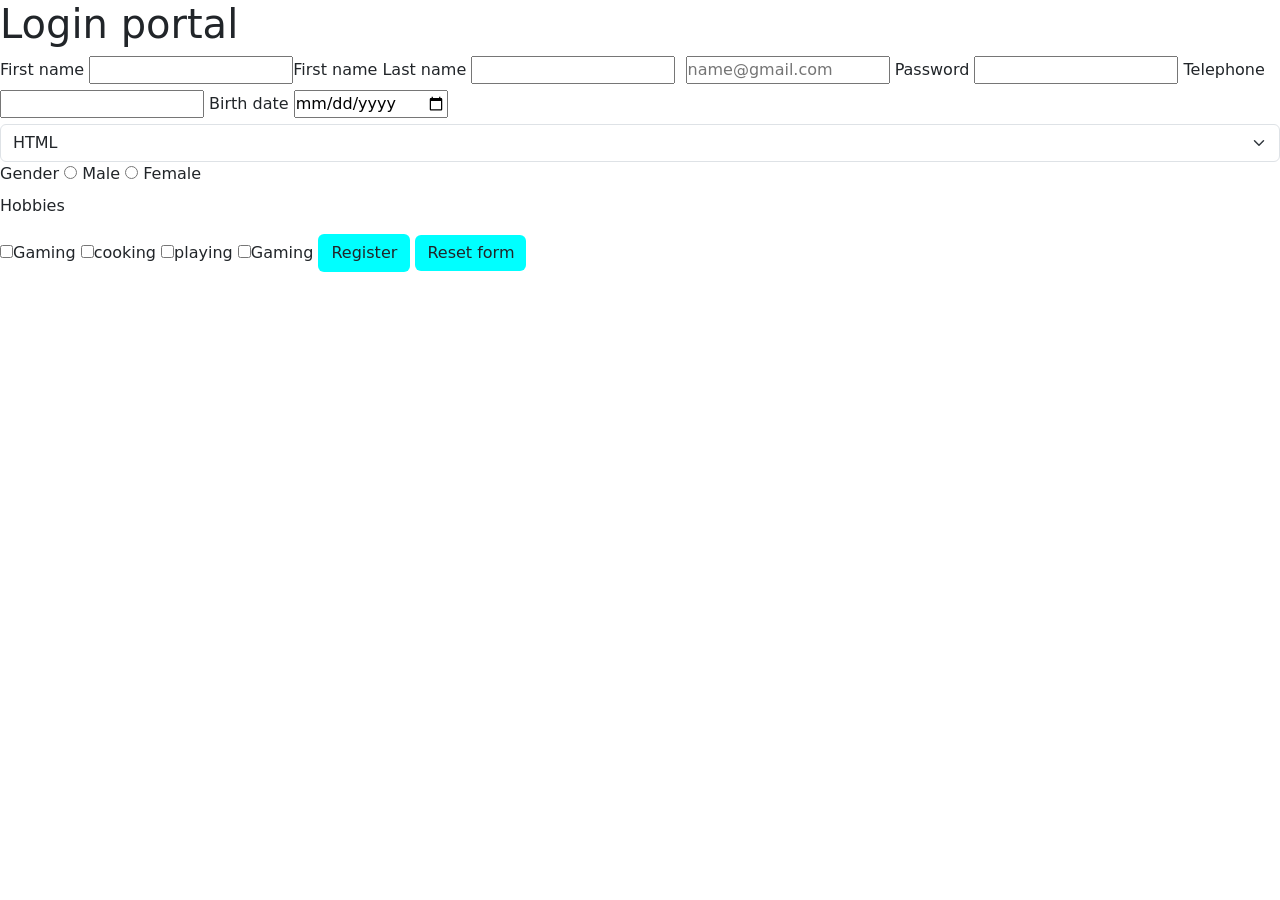
==== html/form.html @ bff8f3ca "Initial commit" ====
<!doctype html>
<html lang="en">
  <head>
    <meta charset="UTF-8" />
    <meta name="viewport" content="width=device-width, initial-scale=1.0" />
    <title>Document</title>
    <link
      rel="stylesheet"
      href="https://cdn.jsdelivr.net/npm/bootstrap@5.3.8/dist/css/bootstrap.min.css"
    />
    <style>
      * {
        font-family:
          system-ui,
          -apple-system,
          BlinkMacSystemFont,
          "Segoe UI",
          Roboto,
          Oxygen,
          Ubuntu,
          Cantarell,
          "Open Sans",
          "Helvetica Neue",
          sans-serif;
        margin: 0;
        padding: 0;
      }
    </style>
  </head>
  <body>
    <form action="#" class="form-group">
      <h1>Login portal</h1>
      <label for="fname">First name</label>
      <input type="text" name="fname" class="form-input">First name</input>

      <label for="lname">Last name</label>
      <input type="text" name="lname" class="form-input"></input>
      <label for="email" class="form-label"></label>
      <input
        type="email"
        name="email"
        class="form-input"
        placeholder="name@gmail.com"
      />
      <label for="password" class="form-label">Password</label>
      <input
        type="password"
        name="password"
        id="password"
        class="form-input"
        min="8"
        max="30"
      />
      <label for="" class="form-label">Telephone</label>
      <input
        type="tel"
        name="telephone"
        id="telephone"
        class="form-input"
        min=1
      />
      <label for="date" class="form-label">Birth date</label>
      <input type="date" name="date">
      <select class="form-select">
        <option value="1" class="form-option">HTML</option>
        <option value="2" class="form-option">CSS</option>
        <option value="3" class="form-option">Javascript</option>
        <option value="4" class="form-option"></option>
      </select>
      
      <label for="male" class="form-label">Gender</label>
      <input type="radio" class="form-input" name="male">
      <label for="male" class="form-label">Male</label>
      <input type="radio" class="form-input" name="male">
      <label for="male" class="form-label">Female</label>
      <p>Hobbies</p>

      <input type="checkbox">Gaming</input>
      <input type="checkbox">cooking</input>
      <input type="checkbox">playing</input>
      <input type="checkbox">Gaming</input>
      <button class="btn" style="background-color: aqua;">Register</button>
      <button class="btn" style="background-color: aqua; border: 0;">Reset form</button>
    </form>
  </body>
</html>
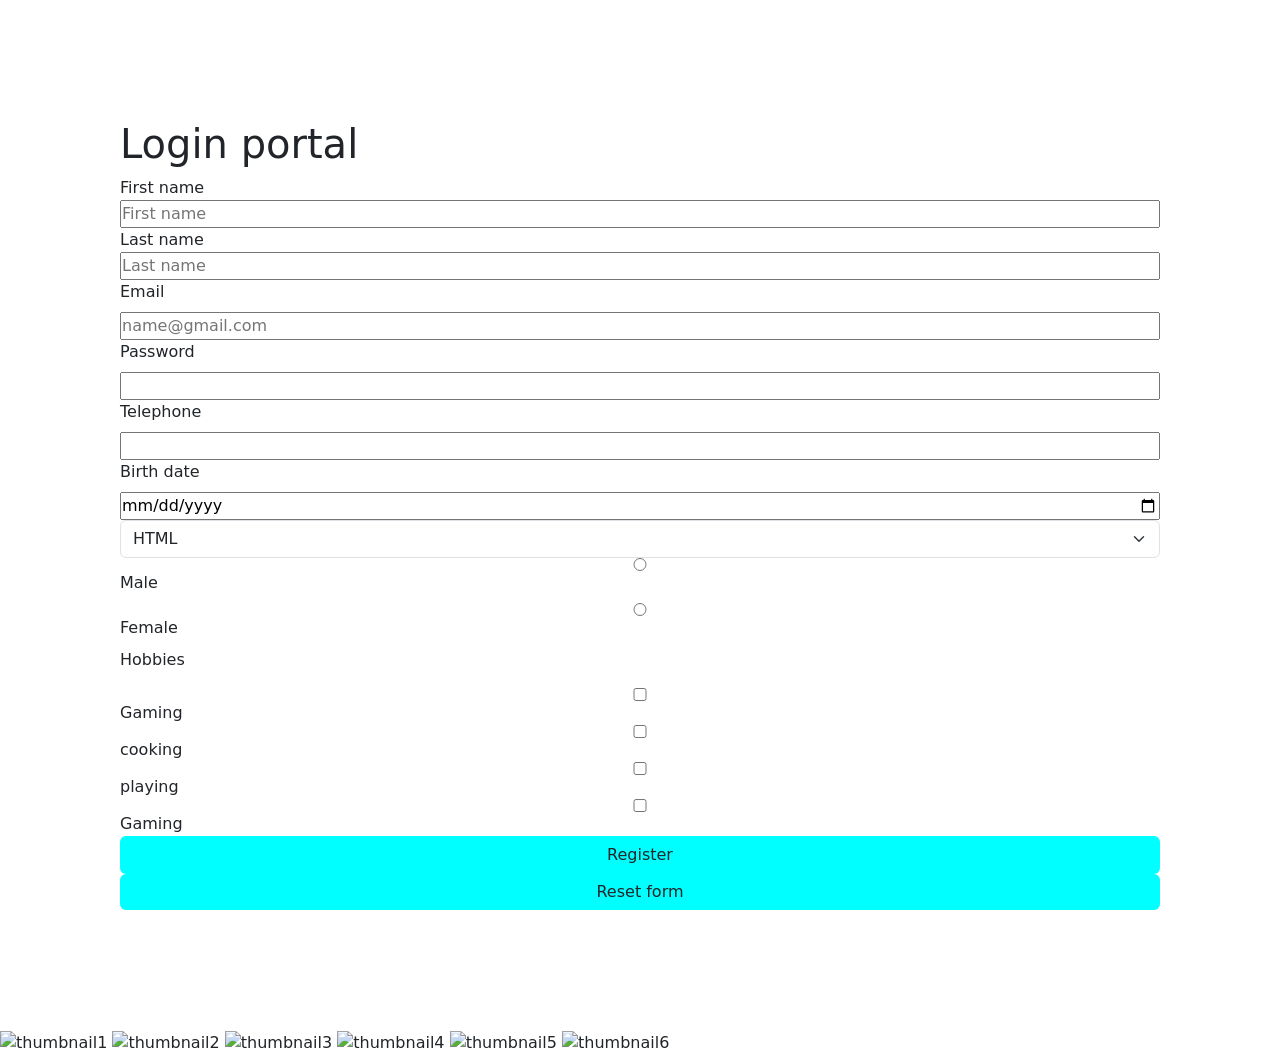
==== commit a9eba954: "reviewed the form grids, thumbnails" ====
--- a/html/form.html
+++ b/html/form.html
@@ -8,6 +8,7 @@
       rel="stylesheet"
       href="https://cdn.jsdelivr.net/npm/bootstrap@5.3.8/dist/css/bootstrap.min.css"
     />
+    <link rel="stylesheet" href="form.css" />
     <style>
       * {
         font-family:
@@ -31,11 +32,11 @@
     <form action="#" class="form-group">
       <h1>Login portal</h1>
       <label for="fname">First name</label>
-      <input type="text" name="fname" class="form-input">First name</input>
+      <input type="text" name="fname" class="form-input" placeholder="First name">
 
       <label for="lname">Last name</label>
-      <input type="text" name="lname" class="form-input"></input>
-      <label for="email" class="form-label"></label>
+      <input type="text" name="lname" class="form-input" placeholder="Last name">
+      <label for="email" class="form-label">Email</label>
       <input
         type="email"
         name="email"
@@ -68,7 +69,7 @@
         <option value="4" class="form-option"></option>
       </select>
       
-      <label for="male" class="form-label">Gender</label>
+      
       <input type="radio" class="form-input" name="male">
       <label for="male" class="form-label">Male</label>
       <input type="radio" class="form-input" name="male">
@@ -82,5 +83,13 @@
       <button class="btn" style="background-color: aqua;">Register</button>
       <button class="btn" style="background-color: aqua; border: 0;">Reset form</button>
     </form>
+    <section class="grid-photo">
+      <img src="https://images.unsplash.com/photo-1682685794700-1f3c7e5d8b6e?ixlib=rb-4.0.3&ixid=M3wxMjA3fDB8MHxwaG90by1wYWdlfHx8fGVufDB8fHx8&auto=format&fit=crop&w=1170&q=80" alt="thumbnail1" />
+        <img src="https://images.unsplash.com/photo-1682685794700-1f3c7e5d8b6e?ixlib=rb-4.0.3&ixid=M3wxMjA3fDB8MHxwaG90by1wYWdlfHx8fGVufDB8fHx8&auto=format&fit=crop&w=1170&q=80" alt="thumbnail2" />
+          <img src="https://images.unsplash.com/photo-1682685794700-1f3c7e5d8b6e?ixlib=rb-4.0.3&ixid=M3wxMjA3fDB8MHxwaG90by1wYWdlfHx8fGVufDB8fHx8&auto=format&fit=crop&w=1170&q=80" alt="thumbnail3" />
+            <img src="https://images.unsplash.com/photo-1682685794700-1f3c7e5d8b6e?ixlib=rb-4.0.3&ixid=M3wxMjA3fDB8MHxwaG90by1wYWdlfHx8fGVufDB8fHx8&auto=format&fit=crop&w=1170&q=80" alt="thumbnail4" />
+              <img src="https://images.unsplash.com/photo-1682685794700-1f3c7e5d8b6e?ixlib=rb-4.0.3&ixid=M3wxMjA3fDB8MHxwaG90by1wYWdlfHx8fGVufDB8fHx8&auto=format&fit=crop&w=1170&q=80" alt="thumbnail5" />
+                <img src="https://images.unsplash.com/photo-1682685794700-1f3c7e5d8b6e?ixlib=rb-4.0.3&ixid=M3wxMjA3fDB8MHxwaG90by1wYWdlfHx8fGVufDB8fHx8&auto=format&fit=crop&w=1170&q=80" alt="thumbnail6" />
+    </section>
   </body>
 </html>
--- a/html/form.css
+++ b/html/form.css
@@ -0,0 +1,9 @@
+.form-group {
+    display: flex;
+    flex-direction: column;
+    min-height: 62h;
+    justify-content: center;
+    margin: 120px 120px;
+    
+
+}
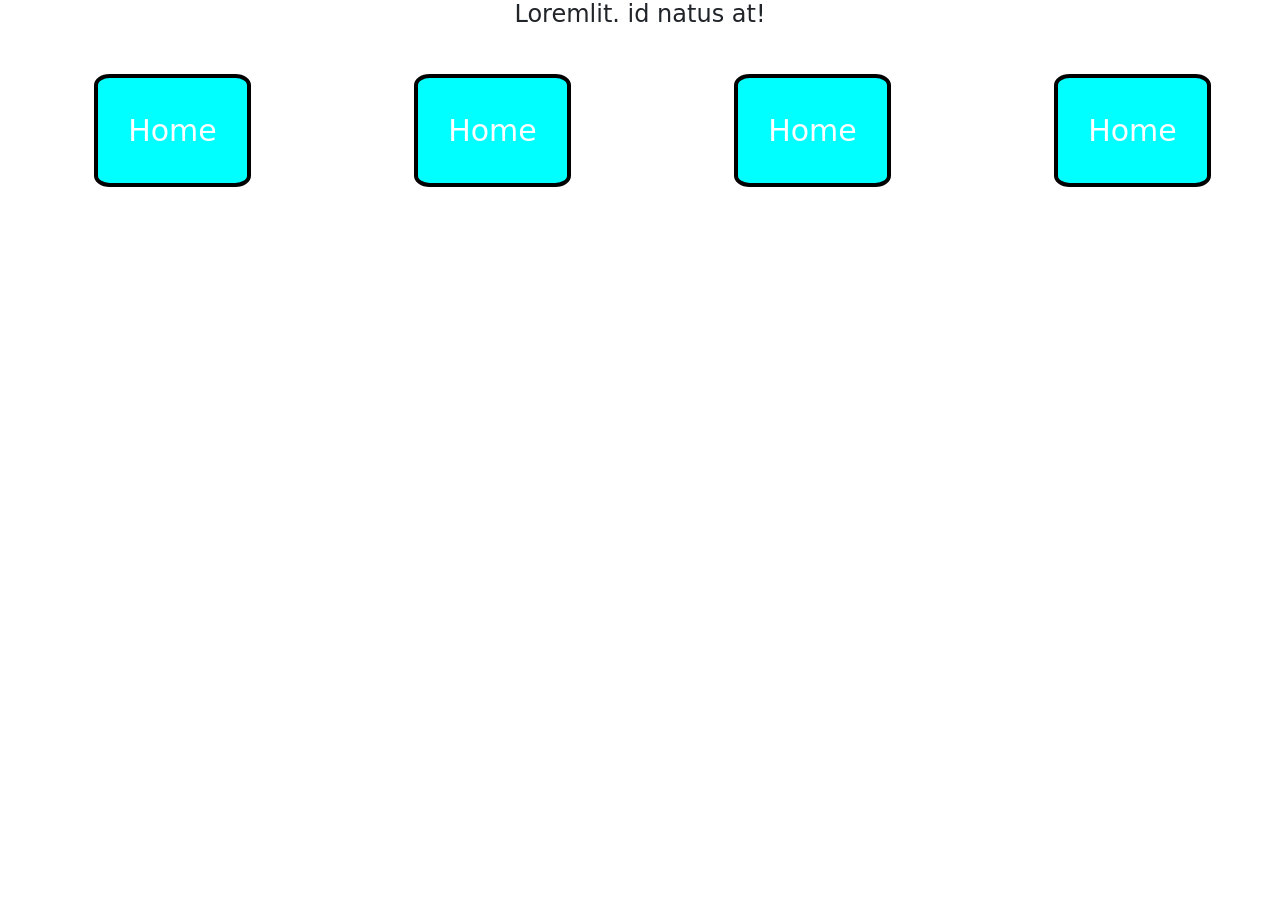
==== commit 256dd554: "refined the gui for some components" ====
--- a/html/form.html
+++ b/html/form.html
@@ -29,7 +29,18 @@
     </style>
   </head>
   <body>
-    <form action="#" class="form-group">
+    <h1 style="font-size: 24px">Loremlit. id natus at!</h1>
+
+    <div class="nav-links">
+    <a href="#" class="link">Home</a>
+    <a href="#"  class="link">Home</a>
+    <a href="#"  class="link">Home</a>
+    <a href="#"  class="link">Home</a>
+
+    </div>
+    
+
+    <!-- <form action="#" class="form-group">
       <h1>Login portal</h1>
       <label for="fname">First name</label>
       <input type="text" name="fname" class="form-input" placeholder="First name">
@@ -90,6 +101,6 @@
             <img src="https://images.unsplash.com/photo-1682685794700-1f3c7e5d8b6e?ixlib=rb-4.0.3&ixid=M3wxMjA3fDB8MHxwaG90by1wYWdlfHx8fGVufDB8fHx8&auto=format&fit=crop&w=1170&q=80" alt="thumbnail4" />
               <img src="https://images.unsplash.com/photo-1682685794700-1f3c7e5d8b6e?ixlib=rb-4.0.3&ixid=M3wxMjA3fDB8MHxwaG90by1wYWdlfHx8fGVufDB8fHx8&auto=format&fit=crop&w=1170&q=80" alt="thumbnail5" />
                 <img src="https://images.unsplash.com/photo-1682685794700-1f3c7e5d8b6e?ixlib=rb-4.0.3&ixid=M3wxMjA3fDB8MHxwaG90by1wYWdlfHx8fGVufDB8fHx8&auto=format&fit=crop&w=1170&q=80" alt="thumbnail6" />
-    </section>
+    </section> -->
   </body>
 </html>
--- a/html/form.css
+++ b/html/form.css
@@ -1,9 +1,45 @@
-.form-group {
+html {
+    font-family: system-ui, -apple-system, BlinkMacSystemFont, 'Segoe UI', Roboto, Oxygen, Ubuntu, Cantarell, 'Open Sans', 'Helvetica Neue', sans-serif;
+    font-size: 10vh;
+}
+
+h1 {
+    text-align: center;
+}
+.nav-links{
     display: flex;
-    flex-direction: column;
-    min-height: 62h;
-    justify-content: center;
-    margin: 120px 120px;
+    flex-direction: row;
+    justify-content:space-around;
+
+
     
+    
+}
 
-}+.link {
+    
+    font-size: 30px;
+    border: 4px solid black;
+    border-radius: 10%;
+    padding: 30px;
+    margin-left: 25px;
+    background-color: rgb(0,255,255);
+    color: white;
+    text-decoration:none;
+    
+}
+
+.link:hover{
+    background-color: rgba(0,255,255,0.3);
+    color: white;
+    
+}
+
+.link:active {
+    /* opacity: 0.5; */
+   
+
+}
+
+
+
